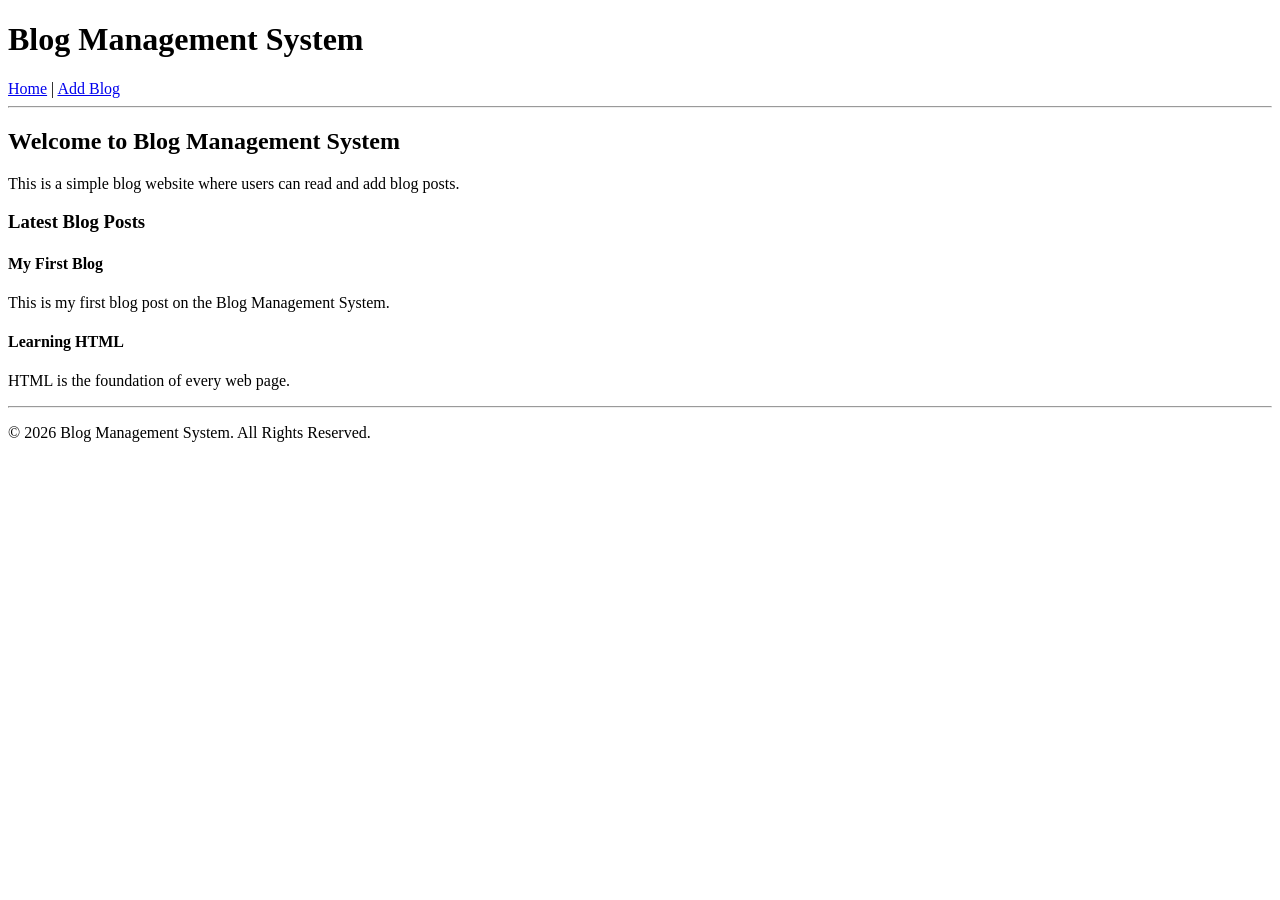
==== views/index.html @ 2b5dd55c "Completed Task 2 - Home and Add Blog pages" ====
<!DOCTYPE html>
<html lang="en">

<head>
    <meta charset="UTF-8">
    <meta name="viewport" content="width=device-width, initial-scale=1.0">
    <title>Blog Management System</title>
</head>

<body>
<header>
    <h1>Blog Management System</h1>

    <nav>
        <a href="index.html">Home</a> |
        <a href="add-blog.html">Add Blog</a>
    </nav>

    <hr>
</header>
<main>

    <h2>Welcome to Blog Management System</h2>

    <p>
        This is a simple blog website where users can read and add blog posts.
    </p>
<h3>Latest Blog Posts</h3>

<article>
    <h4>My First Blog</h4>
    <p>This is my first blog post on the Blog Management System.</p>
</article>

<article>
    <h4>Learning HTML</h4>
    <p>HTML is the foundation of every web page.</p>
</article>
</main>
<footer>
    <hr>
    <p>&copy; 2026 Blog Management System. All Rights Reserved.</p>
</footer>
</body>

</html>
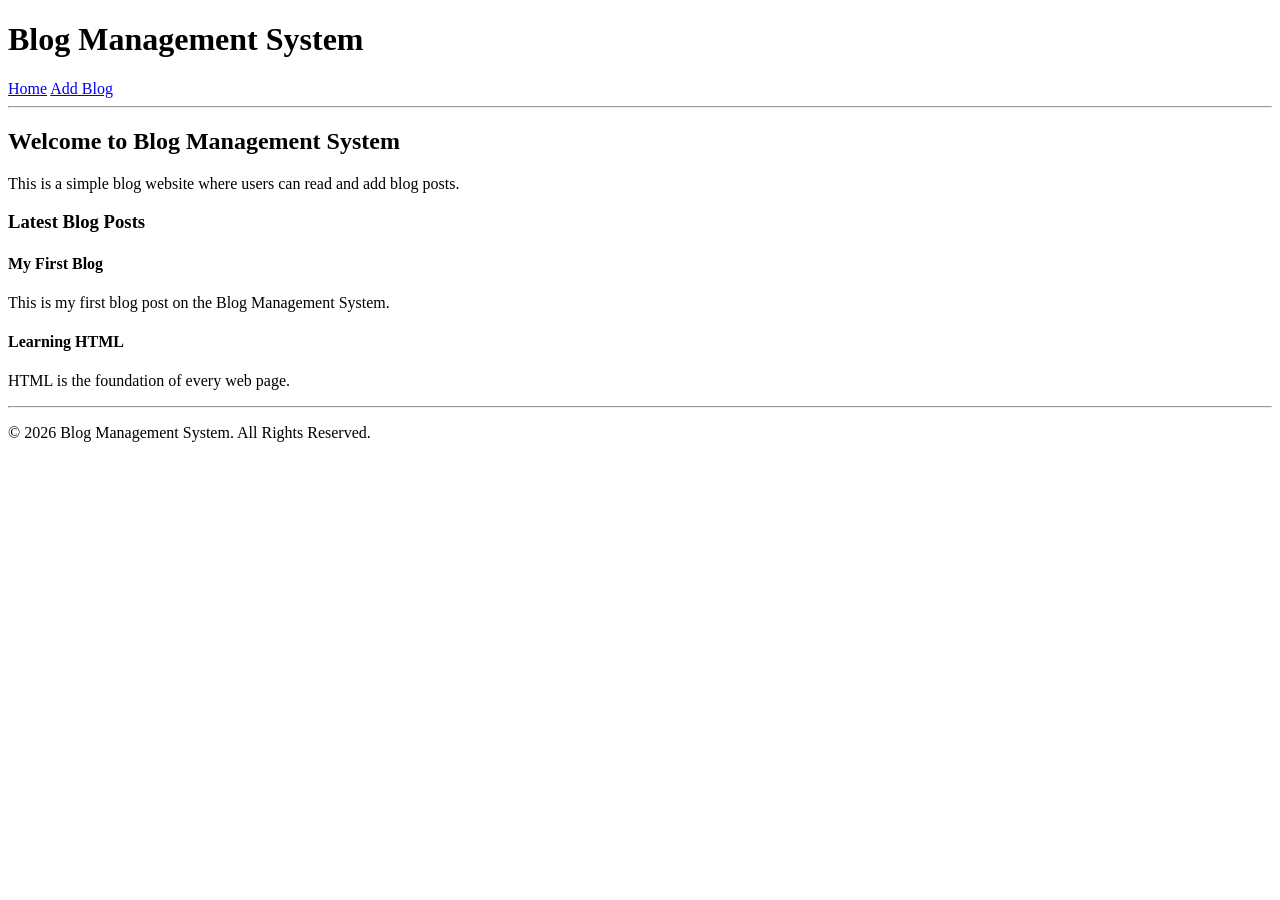
==== commit 22b49ffb: "Completed Day 12 - Deployed Blog Management System on Render" ====
--- a/views/index.html
+++ b/views/index.html
@@ -5,6 +5,7 @@
     <meta charset="UTF-8">
     <meta name="viewport" content="width=device-width, initial-scale=1.0">
     <title>Blog Management System</title>
+    <link rel="stylesheet" href="/style.css">
 </head>
 
 <body>
@@ -12,7 +13,7 @@
     <h1>Blog Management System</h1>
 
     <nav>
-        <a href="index.html">Home</a> |
+       <a href="/">Home</a>
         <a href="add-blog.html">Add Blog</a>
     </nav>
 
